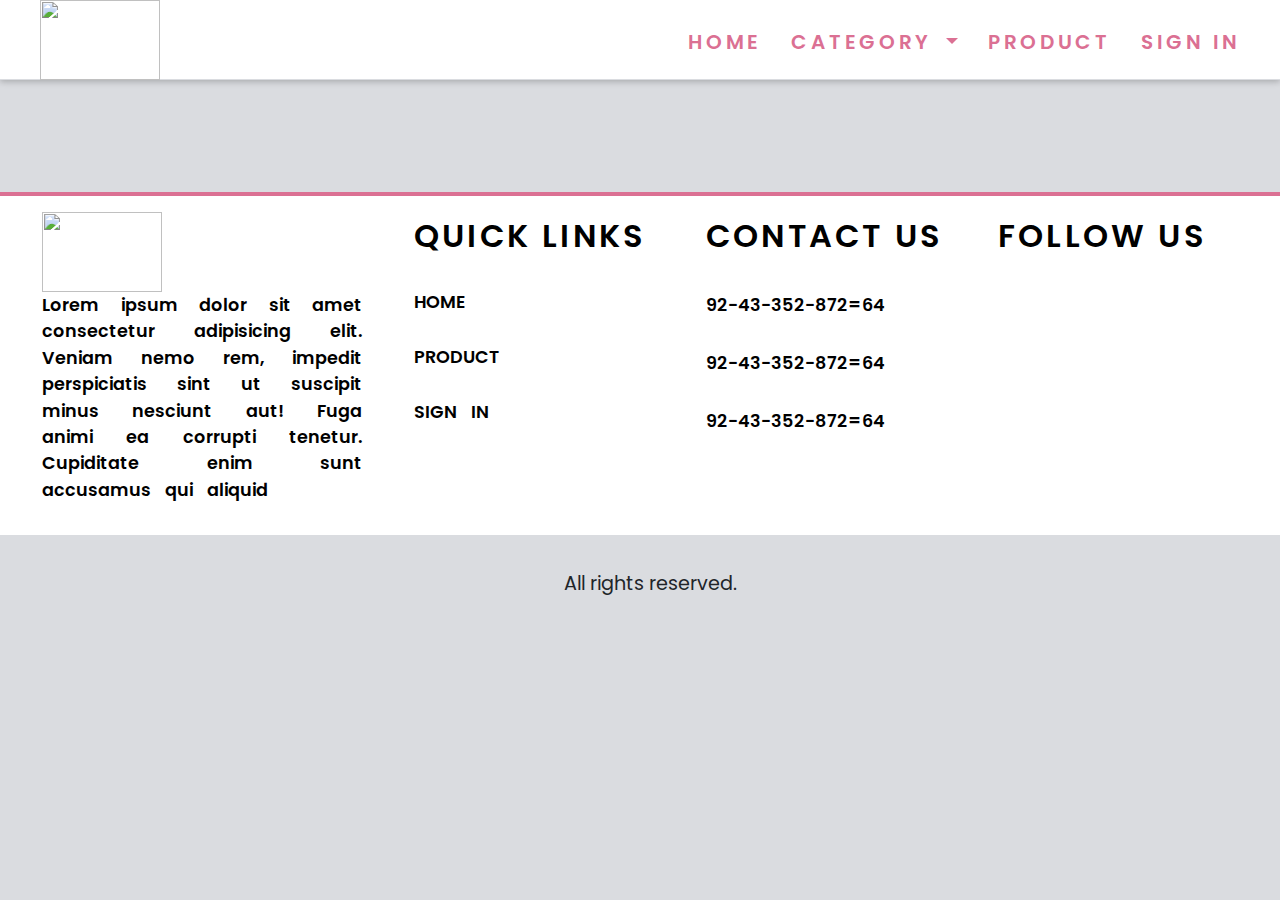
==== product/product.html @ 917769e2 "Create Product.html" ====
<!DOCTYPE html>
<html lang="en">

<head>
  <meta charset="UTF-8">
  <meta http-equiv="X-UA-Compatible" content="IE=edge">
  <meta name="viewport" content="width=device-width, initial-scale=1.0">
  <title>Document</title>
  <link rel="stylesheet" href="../bootstrap.css">
  <script src="../bootstrap.js"></script>
  <link rel="preconnect" href="https://fonts.googleapis.com">
  <link rel="preconnect" href="https://fonts.gstatic.com" crossorigin>
  <link href="https://fonts.googleapis.com/css2?family=Poppins&display=swap" rel="stylesheet">
  <script src="https://kit.fontawesome.com/83cf4209f0.js" crossorigin="anonymous"></script>
  <link rel="stylesheet" href="../style.css">
</head>

<body>

    <!---------------------- HEADER SECTION START ------------------------>
    
    <header id="header">
        <a id="header_logo" href="#"><img src="https://1000logos.net/wp-content/uploads/2020/08/ASOS-Logo.png" alt=""
            srcset=""></a>
        <div id="group">
          <ul id="navigation">
            <li><a href="../index.html">home</a></li>
            <div id="dropdown" class="dropdown">
              <span class="btn btn-secondary dropdown-toggle" href="#" role="button" data-bs-toggle="dropdown"
                aria-expanded="false">
                <span id="brand_text">category</span>
              </span>
              <ul class="dropdown-menu">
                <a class="dropdown-item" href="#">Men's Clothes</a>
                <a class="dropdown-item" href="#">Women's Clothes</a>
                <a class="dropdown-item" href="#">Jewelery</a>
                <a class="dropdown-item" href="#">Electronics</a>
              </ul>
            </div>
            <li><a href="#">product</a></li>
            <li><a href="#">sign in</a></li>
          </ul>
          <div id="icon">
            <span id="search">
              <i class="fa-sharp fa-solid fa-magnifying-glass" id="search_btn"></i>
              <i class="fa-solid fa-xmark" id="close_btn"></i>
            </span>
            <div>
              <i class="fa-solid fa-bars" id="menu"></i>
            </div>
          </div>
        </div>
        <div id="search_bar"><input placeholder="Search here . . ." type="text" name="" id=""></div>
    </header>

    <!---------------------- HEADER SECTION END ------------------------>
 
      <!----------- BODY SECTION START ---------------->

  <div id="main_body">
    <div id="heading1">
    </div>
    <div id="all_card"></div>
  </div>

  <!----------- BODY SECTION END ---------------->

   <!----------- FOOTER SECTION START ---------------->

   <div id="main_footer">
    <footer>
      <div id="footer">
        <div id="footer_logo">
          <a id="logo" href="#"><img src="https://1000logos.net/wp-content/uploads/2020/08/ASOS-Logo.png" alt=""
              srcset=""></a>
          <p id="footer_text">Lorem ipsum dolor sit amet consectetur adipisicing elit. Veniam nemo rem, impedit
            perspiciatis sint ut suscipit minus nesciunt aut! Fuga animi ea corrupti tenetur. Cupiditate enim sunt
            accusamus qui aliquid</p>
        </div>
        <div id="footer_links">
          <span id="links_heading">Quick Links</span>
          <p><a class="links" href="#">home</a></p>
          <p><a class="links" href="#">product</a></p>
          <p><a class="links" href="#">sign in</a></p>
        </div>
        <div id="footer_contact">
          <span id="contact_heading">contact us</span>
          <p class="contact">92-43-352-872=64</p>
          <p class="contact">92-43-352-872=64</p>
          <p class="contact">92-43-352-872=64</p>
        </div>
        <div id="footer_follow">
          <p id="follow_heading">follow us</p>
          <div id="footer_icon">
            <i class="fa-brands fa-facebook"></i>
            <i class="fa-brands fa-twitter"></i>
            <i class="fa-brands fa-instagram"></i>
          </div>
        </div>
      </div>
    </footer>
  
    <!----------- FOOTER SECTION START ---------------->
  
    <!----------- WORKING FOR COPY RIGHT ---------------->
  
    <div id="copy_right"><img id="image"
        src="https://encrypted-tbn0.gstatic.com/images?q=tbn:ANd9GcSREEykVviLWaNYmHcZfVw1F7XJxAlaZce-i4xcDqQ&s" alt="">
      <p id="date"></p>
      <p>All rights reserved.</p>
    </div>
  </div>
    <!----------- WORKING END FOR COPY RIGHT ---------------->

  <!----------- WORKING START FOR PRODUCT SHOW IN CART ---------------->

  <div id="main_product">
    <!-- <div id="arrow_btn"><i class="fa-regular fa-arrow-left"></i></div> -->
    <div id="product">
      <div id="product_image"><img src="https://api.lorem.space/image/watch?w=640&h=480&r=3264" alt="" srcset=""></div>
    </div>
    <div id="product_description">
      <!-- <p>description:</p> -->
      <p><span class="product_heading">description:</span><span class="product_text">"Your perfect pack for everyday use
          and walks in the forest. Stash your laptop (up to 15 inches) in the padded sleeve, your everyday"</span></p>
      <p><span class="product_heading">title:</span><span class="product_text">Fjallraven - Foldsack No. 1 Backpack,
          Fits 15 Laptops</span></p>
      <p><span class="product_heading">category:</span> <span class="product_text">jewelery</span></p>
      <p><span class="product_heading">price:</span><span class="product_text"> 29.95$</span></p>
      <div id="product_btn">
        <div id="saved_btn"><button><i class="fa-solid fa-bookmark"></i><span class="icon_text">Saved
              item</span></button></div>
        <div id="cart_btn"><button><i class="fa-solid fa-cart-shopping"></i><span class="icon_text">Add to
              cart</span></button></div>
      </div>
    </div>
  </div>

  <!----------- WORKING END FOR PRODUCT SHOW IN CART ---------------->

<script src="../jquery.js"></script>

<script></script>

<script src="product.js"></script>

</body>

</html>
---- style.css ----
*
{
    padding: 0px;
    margin: 0px;
    box-sizing: border-box;
    font-family: 'Poppins', sans-serif;
}
body
{
    background: #dadce0;
    min-height: 100vh;
    width: 100%;
    position: absolute;
}
header
{
    position: sticky;
    top: 0%;
    left: 0%;
    width: 100%;
    height: 80px;
    background: #fff;
    padding: 20px 40px;
    display: flex;
    justify-content: space-between;
    align-items: center;
    box-shadow: 0 2px 6px 0 rgb(0 0 0 / 22%), inset 0 -1px 0 0 #dadce0;
    z-index: 10;
    transition: all 0.5s ease-in-out;
}
#header_logo img
{
    height: 80px;
    width: 120px;  
}
#logo img:hover
{
    transform: scale(1.1);
    transition: all 1.5s;
}
#group
{
    display: flex;
    align-items: center;
}
header ul
{
    position: relative;
    display: flex;
    gap: 30px;
    top: 10px;
}
header ul li
{
    list-style: none;
    display: flex;
    align-items: center;
}

header ul li a
{
    position: relative;
    text-decoration: none;
    font-size: 1.25em;
    font-weight: 600;
    color: palevioletred;
    text-transform: uppercase;
    letter-spacing: 0.2em;
}
header ul li a::before
{
    content: '';
    position: absolute;
    bottom: -2px;
    width: 100%;
    height: 3px;
    background: palevioletred;
    transform: scaleX(0);
    transition: transform 0.5s ease-in-out;
    transform-origin: right;
    color: palevioletred;
}
header ul li a:hover
{
    color: palevioletred;
}
header ul li a:hover::before
{
    transform: scaleX(1);
    transform-origin: left;
    color: palevioletred;
}
header #icon
{
    position: relative;
    display: flex;
    justify-content: center;
    align-items: center;
    font-size: 1.5em;
    z-index: 10;
    cursor: pointer;
    color: palevioletred;
}
#search_btn
{
    position: relative;
    left: 30px;
    top: 2.5px;
    transition: 0.5s ease-in-out;
}
#search_btn.active
{
    left: 0;
}
#close_btn 
{
    opacity: 0;
    position: relative;
    left: 10px;
    top: 2px;
    visibility: hidden;
    scale: 0;
    transition: 0.5s;
}
#close_btn.active
{
    visibility: visible;
    opacity: 1;
    scale: 1;
    transition: 0.5s;
} 
#search_bar
{
    position: absolute;
    right: 100%;
    width: 100%;
    height: 100%;
    display: flex;
    background-color: #fff;
    align-items: center;
    padding: 0 30px;
    transition: 0.5s ease-in-out;
}
#search_bar.active
{
    right: 0%;
}
#search_bar > input
{
    width: 100%;
    border: none;
    outline: none;
    height: 50px;
    font-size: 1.5em;
    color: palevioletred;
    background-color: #fff;
    border-bottom: 2px palevioletred solid;
}
#search_bar > input::placeholder
{
    color: palevioletred;
}
#menu
{
    position: relative;
    display: none;
}
@media only screen and (max-width: 900px)  {
    #search_btn
    {
        left: 0%;
    }
    #menu
    {
        position: absolute;
        display: block;
        font-size: 1em;
        cursor: pointer;
        transform: translateX(30px);
        z-index: 10;
        bottom: 4px;
        right: 10px;
    }
    header #navigation
    {
        position: absolute;
        opacity: 0;
        display: none;
        left: 100%;
    }
    #header.show #navigation
    {
        top: 80px;
        opacity: 1;
        visibility: visible;
        left: 0px;
        display: flex;
        flex-direction: column;
        background: #fff;
        width: 100%;
        height: calc(100vh -80px);
        padding: 40px;
        border-top: 1px solid rgba(0, 0, 0, 0.5);
    }
    #menu.active
    {
        opacity: 0;
        visibility: hidden;
    }
    #header #navigation
    {
        position: absolute
    }
}
  

/* BOOTSTRAP STYLING */


#dropdown > span 
{
    background-color: #fff!important;
    color: palevioletred;
    border: none;
    font-size: 1.25em;
    font-weight: 600;
    text-transform: uppercase;
    letter-spacing: 0.2em;
}
#banner img
{
    height: 500px;
}
@media only screen and (max-width: 800px){
#banner img
    {
        height: 300px;
    }
}   
@media only screen and (max-width: 600px){
    #banner img
        {
            height: 200px;
        }
    }
#main_body
{
    /* display: flex;
    justify-content: center;*/
    position: relative;
    top: 3em; 
}    
#heading1
{
    display: flex;
    justify-content: center;
    color: palevioletred;
    text-transform: uppercase;
    font-size: 3em;
    font-weight: 600;
    letter-spacing: 0.1em;
}
@media only screen and (max-width: 400px)
{
    #heading1
    {
        font-size: 2.5em;
    }
}
#all_card
{
    display: flex;
    justify-content: center;
    position: relative;
    top: 1em;
    flex-wrap: wrap;
}
#card
{
    border: 2px solid palevioletred;
    width: 22em;
    background-color: white;
    height: 30em;
    border-radius: 0.7em;
    margin-bottom: 3em;
    margin: 1.5em;
    padding: 5px;
    box-shadow: 5px 5px 15px gray;
}
@media only screen and (max-width: 350px)
{
    #card
    {
        margin: 1em;
        margin-top: 1em;
    } 
}
#card #title
{
    height: 2.7em;
}
#card:hover
{
    opacity: 0.8;
    box-shadow: 8px 8px 25px gray;
}
#card_image
{
    width: 100%;
    height: 14em;
}
#card_image > img{
    width: 100%;
    height: 100%;
    border-top-left-radius: 0.5em;
    border-top-right-radius: 0.5em;
}
#description
{
    position: relative;
    margin: 1em;
    padding: 0.8em;
}
#description > p
{
    color: palevioletred;
    font-size: 1.2em;
    font-weight: 500;
}
#description span
{
    color: black;
    font-weight: 500;
    font-size: 1.1em;
}
footer
{
    position: relative;
    top: 7em;
    width: 100%;
    height: fit-content;
    background-color: white;
    border-top: 4px solid palevioletred;
    display: flex;
    justify-content: center;
}
#footer
{
    display: flex;
    justify-content: space-around;
    flex-wrap: wrap;
    position: relative;
    margin-bottom: 4em;
    width: 80%;
    margin-top: 3em;
}
#footer_logo
{
    width: 20em;
}
#logo img
{
    height: 80px;
    width: 120px;
}
@media only screen and (max-width: 1450px)
{
    #footer
    {
        width: 100%;
        margin: 1em;
    }
}
@media only screen and (max-width: 320px)
{
    #footer_logo
    {
        margin: 0%;
        text-align: justify;
    }
}
@media only screen and (max-width: 850px)
{
    #footer
    {
        width: 100%;
    }
    #footer_logo
    {
        margin-right: 1em;    
    }
}
@media only screen and (max-width: 750px)
{
    #footer_logo
    {
        width: 100%;
        margin: 1em;
    }
}
@media only screen and (max-width: 510px)
{
    #footer_links,#footer_contact,#footer_follow
    {
        width: 90%;
        margin: 1em;
    }
}
#footer_logo > #logo_heading ,#footer_links > #links_heading,#contact_heading,#follow_heading
{
    font-size: 2em;
    color: black;
    text-transform: uppercase;
    font-weight: 600;
    letter-spacing: 0.1em;
    cursor: pointer;

}
#footer_logo > #footer_text ,#footer_links .links,.contact
{
    color: black;
    font-size: 1.1em;
    font-weight: 600;
    word-spacing: 10px;
    text-align: justify;
}
#footer_links p, #footer_contact p
{
    margin-top: 1.8em;
}
#footer_links,#footer_contact,#footer_follow
{
    width: 15em;
}
#footer_links .links
{
    text-transform: uppercase;
    cursor: pointer;
    font-weight: 600;
    text-decoration: none;
}
#footer_links .links:hover
{
    color: palevioletred;
    transition: all 1s;
}
#footer_contact p:hover
{
    color: palevioletred;
    transition: all 1s;
}
#footer_icon > i
{
    margin-top: 1.9em;
    font-size: 2em;
}
footer i
{
    margin: 8px;
    cursor: pointer;
    color: black;
}
footer i:hover
{
    transform: scale(1.2);
    transition: all 1.5s;
    color: palevioletred
}
#copy_right
{
    height: 4em;
    background-color: #dadce0;
    position: relative;
    top: 8em;
    display: flex;
    justify-content: center;
    align-items: center;
}
#copy_right p
{
    position: relative;
    top: 0.5em;
    font-size: 1.2em;
    margin-right: 1em;
}
#image
{
    width: 1em;
    height: 1em;
    margin-right: 5px;
}


/* ---------------- WORKING END FOR HOME PAGE ------------------------ */


#main_product
{
    display: none;
    position: relative;
    margin: 6em;
    margin-left: 35em;
}
#product_image img
{
    border-radius: 1em;
    height: 35em;
    width: 50em;
}
#product_description
{
    margin-top: 1em;
    width: 50em;
}
#product_description p
{
    margin-bottom: 2em;
}
.product_heading
{
    font-size: 1.8em;
    text-transform: capitalize;
    color: palevioletred;
    letter-spacing: 0.05em;
}
.product_text
{
    font-size: 1.2em;
    text-transform: capitalize;
    word-spacing: 0.3em;
    color: black;
    margin-left: 0.8em;
}
#product_btn
{
    display: flex;
    position: relative;
    top: 3em;
    gap:12em;
    align-items: center;
}
#saved_btn > button, #cart_btn > button
{
    width: 9.5em;
    font-weight: 550;
    height: 2.5em;
    border-radius: 8px;
    border: none;
    font-size: 1.2em;
    letter-spacing: 1px;
    text-transform: uppercase;
}
#saved_btn > button
{
    background-color: black;
    color: #fff;
}
#cart_btn > button
{
    background-color: rgb(250, 223, 47);
    color: black;
}
#saved_btn > button:active, #cart_btn > button:active
{
    opacity: 0.7;
}
#saved_btn i, #cart_btn i
{
    margin-right: 6px;
}

/*                       RESPONSIVE THE SHOW PRODUCT  */

@media only screen and (max-width: 1600px) 
{
    #main_product
    {
        margin-left: 28em;
    }
}

@media only screen and (max-width: 1400px) 
{
    #main_product
    {
        margin-left: 21em;
    }
}
@media only screen and (max-width: 1200px) 
{
    #main_product
    {
        margin-left: 10em;
    }
}
@media only screen and (max-width: 1000px) 
{
    #main_product
    {
        margin: 5em;
    }
    #product_image img
    {
        width: 100%;
        height: 28em;
    }
    #product_description
    {
        width: 100%;
    }

}
@media only screen and (max-width: 700px) 
{
    #main_product
    {
        margin: 2em;
    }
    #product_image img
    {
        width: 100%;
        height: 20em;
    }
    #product_description
    {
        width: 100%;
    }
    #product_btn
    {
        gap: 8em;
    }
    #saved_btn > button, #cart_btn > button
    {
        width: 9em;
    }
}
@media only screen and (max-width: 500px)
{
    #main_product
    {
        margin: 15px;
    }
    #product_btn
    {
        gap: 2em;
        font-size: 0.8em;
    }
}
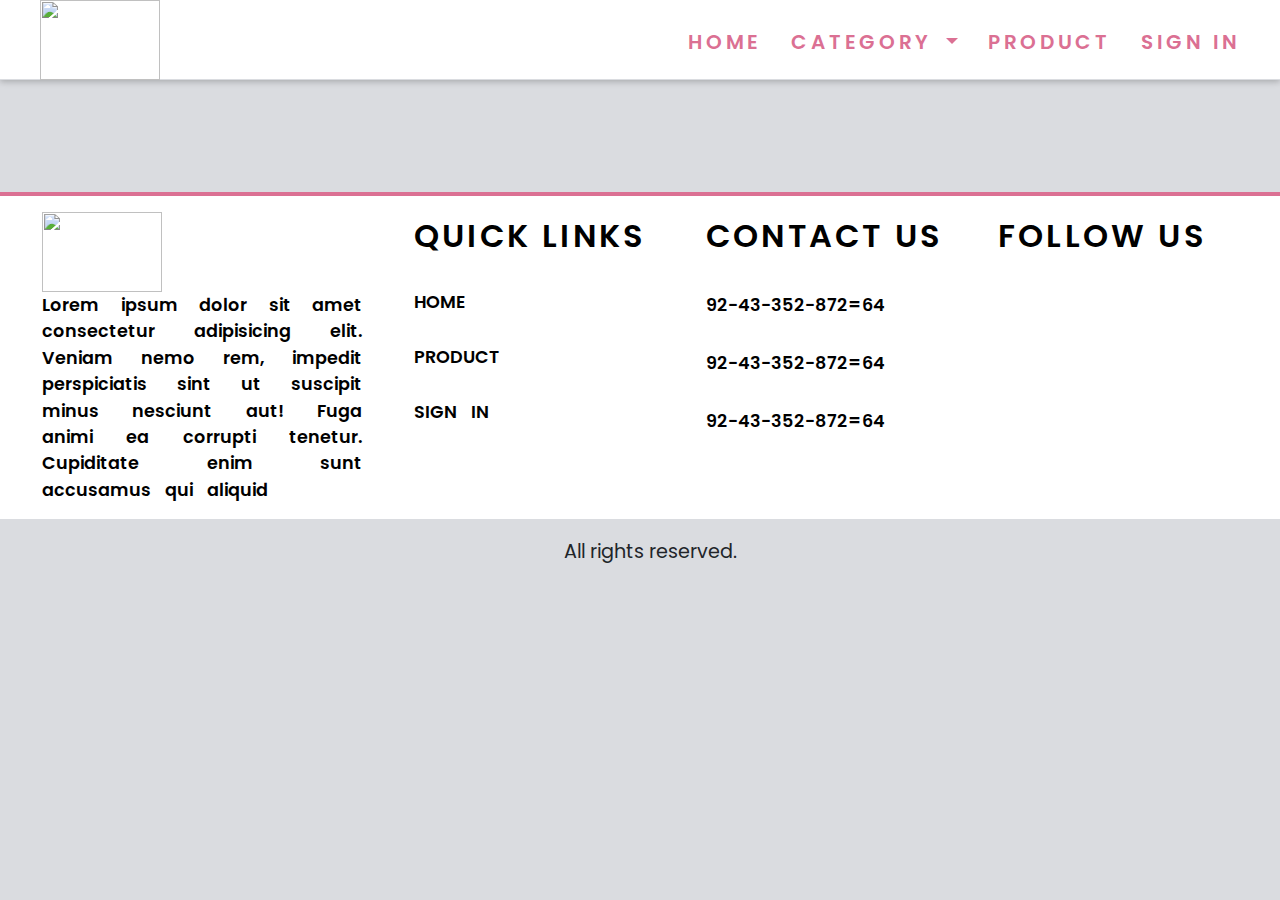
==== commit 1d8a8107: "Update Product Page" ====
--- a/product/product.html
+++ b/product/product.html
@@ -112,31 +112,6 @@
   </div>
     <!----------- WORKING END FOR COPY RIGHT ---------------->
 
-  <!----------- WORKING START FOR PRODUCT SHOW IN CART ---------------->
-
-  <div id="main_product">
-    <!-- <div id="arrow_btn"><i class="fa-regular fa-arrow-left"></i></div> -->
-    <div id="product">
-      <div id="product_image"><img src="https://api.lorem.space/image/watch?w=640&h=480&r=3264" alt="" srcset=""></div>
-    </div>
-    <div id="product_description">
-      <!-- <p>description:</p> -->
-      <p><span class="product_heading">description:</span><span class="product_text">"Your perfect pack for everyday use
-          and walks in the forest. Stash your laptop (up to 15 inches) in the padded sleeve, your everyday"</span></p>
-      <p><span class="product_heading">title:</span><span class="product_text">Fjallraven - Foldsack No. 1 Backpack,
-          Fits 15 Laptops</span></p>
-      <p><span class="product_heading">category:</span> <span class="product_text">jewelery</span></p>
-      <p><span class="product_heading">price:</span><span class="product_text"> 29.95$</span></p>
-      <div id="product_btn">
-        <div id="saved_btn"><button><i class="fa-solid fa-bookmark"></i><span class="icon_text">Saved
-              item</span></button></div>
-        <div id="cart_btn"><button><i class="fa-solid fa-cart-shopping"></i><span class="icon_text">Add to
-              cart</span></button></div>
-      </div>
-    </div>
-  </div>
-
-  <!----------- WORKING END FOR PRODUCT SHOW IN CART ---------------->
 
 <script src="../jquery.js"></script>
 
--- a/style.css
+++ b/style.css
@@ -10,7 +10,7 @@
     background: #dadce0;
     min-height: 100vh;
     width: 100%;
-    position: absolute;
+    position: relative;
 }
 header
 {
@@ -229,6 +229,7 @@
 }
 #banner img
 {
+    position: relative;
     height: 500px;
 }
 @media only screen and (max-width: 800px){
@@ -280,7 +281,7 @@
     border: 2px solid palevioletred;
     width: 22em;
     background-color: white;
-    height: 30em;
+    height: 35em;
     border-radius: 0.7em;
     margin-bottom: 3em;
     margin: 1.5em;
@@ -471,7 +472,7 @@
     height: 4em;
     background-color: #dadce0;
     position: relative;
-    top: 8em;
+    top: 6em;
     display: flex;
     justify-content: center;
     align-items: center;
@@ -494,155 +495,26 @@
 /* ---------------- WORKING END FOR HOME PAGE ------------------------ */
 
 
-#main_product
-{
-    display: none;
-    position: relative;
-    margin: 6em;
-    margin-left: 35em;
-}
-#product_image img
-{
-    border-radius: 1em;
-    height: 35em;
-    width: 50em;
-}
-#product_description
-{
-    margin-top: 1em;
-    width: 50em;
-}
-#product_description p
-{
-    margin-bottom: 2em;
-}
-.product_heading
-{
-    font-size: 1.8em;
-    text-transform: capitalize;
-    color: palevioletred;
-    letter-spacing: 0.05em;
-}
-.product_text
-{
-    font-size: 1.2em;
-    text-transform: capitalize;
-    word-spacing: 0.3em;
-    color: black;
-    margin-left: 0.8em;
-}
-#product_btn
-{
-    display: flex;
-    position: relative;
-    top: 3em;
-    gap:12em;
-    align-items: center;
-}
-#saved_btn > button, #cart_btn > button
-{
-    width: 9.5em;
-    font-weight: 550;
+#cart_btn > button
+{
+    width: 10em;
+    font-weight: 600;
     height: 2.5em;
     border-radius: 8px;
     border: none;
-    font-size: 1.2em;
+    font-size: 1.1em;
     letter-spacing: 1px;
     text-transform: uppercase;
 }
-#saved_btn > button
-{
-    background-color: black;
-    color: #fff;
-}
 #cart_btn > button
 {
-    background-color: rgb(250, 223, 47);
-    color: black;
-}
-#saved_btn > button:active, #cart_btn > button:active
+    background-color: palevioletred;
+}
+#cart_btn > button:active
 {
     opacity: 0.7;
 }
-#saved_btn i, #cart_btn i
+#cart_btn i
 {
     margin-right: 6px;
 }
-
-/*                       RESPONSIVE THE SHOW PRODUCT  */
-
-@media only screen and (max-width: 1600px) 
-{
-    #main_product
-    {
-        margin-left: 28em;
-    }
-}
-
-@media only screen and (max-width: 1400px) 
-{
-    #main_product
-    {
-        margin-left: 21em;
-    }
-}
-@media only screen and (max-width: 1200px) 
-{
-    #main_product
-    {
-        margin-left: 10em;
-    }
-}
-@media only screen and (max-width: 1000px) 
-{
-    #main_product
-    {
-        margin: 5em;
-    }
-    #product_image img
-    {
-        width: 100%;
-        height: 28em;
-    }
-    #product_description
-    {
-        width: 100%;
-    }
-
-}
-@media only screen and (max-width: 700px) 
-{
-    #main_product
-    {
-        margin: 2em;
-    }
-    #product_image img
-    {
-        width: 100%;
-        height: 20em;
-    }
-    #product_description
-    {
-        width: 100%;
-    }
-    #product_btn
-    {
-        gap: 8em;
-    }
-    #saved_btn > button, #cart_btn > button
-    {
-        width: 9em;
-    }
-}
-@media only screen and (max-width: 500px)
-{
-    #main_product
-    {
-        margin: 15px;
-    }
-    #product_btn
-    {
-        gap: 2em;
-        font-size: 0.8em;
-    }
-}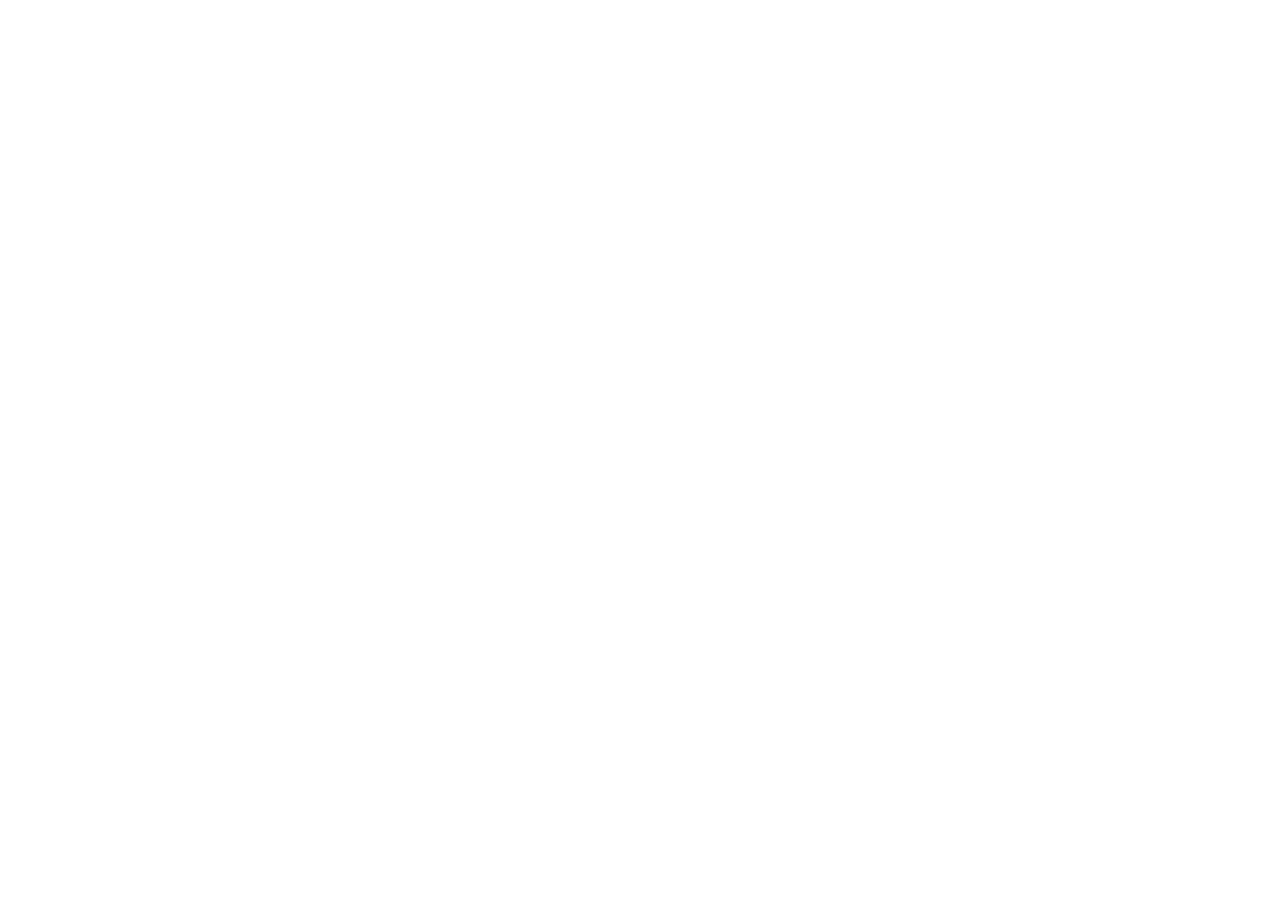
==== commit 45c9f202: "Update Product Page" ====
--- a/product/product.html
+++ b/product/product.html
@@ -13,111 +13,131 @@
   <link href="https://fonts.googleapis.com/css2?family=Poppins&display=swap" rel="stylesheet">
   <script src="https://kit.fontawesome.com/83cf4209f0.js" crossorigin="anonymous"></script>
   <link rel="stylesheet" href="../style.css">
+  <script src="https://unpkg.com/sweetalert/dist/sweetalert.min.js"></script>
 </head>
 
 <body>
 
-    <!---------------------- HEADER SECTION START ------------------------>
-    
+  <!---------------------- HEADER SECTION START ------------------------>
+  <div id="html">
     <header id="header">
-        <a id="header_logo" href="#"><img src="https://1000logos.net/wp-content/uploads/2020/08/ASOS-Logo.png" alt=""
-            srcset=""></a>
-        <div id="group">
-          <ul id="navigation">
-            <li><a href="../index.html">home</a></li>
-            <div id="dropdown" class="dropdown">
-              <span class="btn btn-secondary dropdown-toggle" href="#" role="button" data-bs-toggle="dropdown"
-                aria-expanded="false">
-                <span id="brand_text">category</span>
-              </span>
-              <ul class="dropdown-menu">
-                <a class="dropdown-item" href="#">Men's Clothes</a>
-                <a class="dropdown-item" href="#">Women's Clothes</a>
-                <a class="dropdown-item" href="#">Jewelery</a>
-                <a class="dropdown-item" href="#">Electronics</a>
-              </ul>
-            </div>
-            <li><a href="#">product</a></li>
-            <li><a href="#">sign in</a></li>
-          </ul>
-          <div id="icon">
-            <span id="search">
-              <i class="fa-sharp fa-solid fa-magnifying-glass" id="search_btn"></i>
-              <i class="fa-solid fa-xmark" id="close_btn"></i>
+      <a id="header_logo" href="#"><img src="https://1000logos.net/wp-content/uploads/2020/08/ASOS-Logo.png" alt=""
+          srcset=""></a>
+      <div id="group">
+        <ul id="navigation">
+          <li><a href="../index.html">home</a></li>
+          <div id="dropdown" class="dropdown">
+            <span class="btn btn-secondary dropdown-toggle" href="#" role="button" data-bs-toggle="dropdown"
+              aria-expanded="false">
+              <span id="brand_text">category</span>
             </span>
-            <div>
-              <i class="fa-solid fa-bars" id="menu"></i>
+            <ul class="dropdown-menu">
+              <a class="dropdown-item" href="#">Men's Clothes</a>
+              <a class="dropdown-item" href="#">Women's Clothes</a>
+              <a class="dropdown-item" href="#">Jewelery</a>
+              <a class="dropdown-item" href="#">Electronics</a>
+            </ul>
+          </div>
+          <li><a href="#">product</a></li>
+        </ul>
+        <div id="icon">
+          <span id="search">
+            <i class="fa-sharp fa-solid fa-magnifying-glass" id="search_btn"></i>
+            <i class="fa-solid fa-xmark" id="close_btn"></i>
+          </span>
+          <div>
+            <i class="fa-solid fa-bars" id="menu"></i>
+          </div>
+        </div>
+      </div>
+      <div id="search_bar"><input placeholder="Search here . . ." type="text" name="" id=""></div>
+    </header>
+
+    <!---------------------- HEADER SECTION END ------------------------>
+
+    <!----------- BODY SECTION START ---------------->
+
+    <div id="main_body">
+      <div id="heading1">
+      </div>
+      <div id="all_card"></div>
+    </div>
+
+    <!----------- BODY SECTION END ---------------->
+
+    <!----------- FOOTER SECTION START ---------------->
+
+    <div id="main_footer">
+      <footer>
+        <div id="footer">
+          <div id="footer_logo">
+            <a id="logo" href="#"><img src="https://1000logos.net/wp-content/uploads/2020/08/ASOS-Logo.png" alt=""
+                srcset=""></a>
+            <p id="footer_text">Lorem ipsum dolor sit amet consectetur adipisicing elit. Veniam nemo rem, impedit
+              perspiciatis sint ut suscipit minus nesciunt aut! Fuga animi ea corrupti tenetur. Cupiditate enim sunt
+              accusamus qui aliquid</p>
+          </div>
+          <div id="footer_links">
+            <span id="links_heading">Quick Links</span>
+            <p><a class="links" href="#">home</a></p>
+            <p><a class="links" href="#">product</a></p>
+            <p><a class="links" href="#">sign in</a></p>
+          </div>
+          <div id="footer_contact">
+            <span id="contact_heading">contact us</span>
+            <p class="contact">92-43-352-872=64</p>
+            <p class="contact">92-43-352-872=64</p>
+            <p class="contact">92-43-352-872=64</p>
+          </div>
+          <div id="footer_follow">
+            <p id="follow_heading">follow us</p>
+            <div id="footer_icon">
+              <i class="fa-brands fa-facebook"></i>
+              <i class="fa-brands fa-twitter"></i>
+              <i class="fa-brands fa-instagram"></i>
             </div>
           </div>
         </div>
-        <div id="search_bar"><input placeholder="Search here . . ." type="text" name="" id=""></div>
-    </header>
+      </footer>
 
-    <!---------------------- HEADER SECTION END ------------------------>
- 
-      <!----------- BODY SECTION START ---------------->
+      <!----------- FOOTER SECTION START ---------------->
 
-  <div id="main_body">
-    <div id="heading1">
+      <!----------- WORKING FOR COPY RIGHT ---------------->
+
+      <div id="copy_right"><img id="image"
+          src="https://encrypted-tbn0.gstatic.com/images?q=tbn:ANd9GcSREEykVviLWaNYmHcZfVw1F7XJxAlaZce-i4xcDqQ&s"
+          alt="">
+        <p id="date"></p>
+        <p>All rights reserved.</p>
+      </div>
     </div>
-    <div id="all_card"></div>
+    <!----------- WORKING END FOR COPY RIGHT ---------------->
   </div>
 
-  <!----------- BODY SECTION END ---------------->
 
-   <!----------- FOOTER SECTION START ---------------->
-
-   <div id="main_footer">
-    <footer>
-      <div id="footer">
-        <div id="footer_logo">
-          <a id="logo" href="#"><img src="https://1000logos.net/wp-content/uploads/2020/08/ASOS-Logo.png" alt=""
-              srcset=""></a>
-          <p id="footer_text">Lorem ipsum dolor sit amet consectetur adipisicing elit. Veniam nemo rem, impedit
-            perspiciatis sint ut suscipit minus nesciunt aut! Fuga animi ea corrupti tenetur. Cupiditate enim sunt
-            accusamus qui aliquid</p>
-        </div>
-        <div id="footer_links">
-          <span id="links_heading">Quick Links</span>
-          <p><a class="links" href="#">home</a></p>
-          <p><a class="links" href="#">product</a></p>
-          <p><a class="links" href="#">sign in</a></p>
-        </div>
-        <div id="footer_contact">
-          <span id="contact_heading">contact us</span>
-          <p class="contact">92-43-352-872=64</p>
-          <p class="contact">92-43-352-872=64</p>
-          <p class="contact">92-43-352-872=64</p>
-        </div>
-        <div id="footer_follow">
-          <p id="follow_heading">follow us</p>
-          <div id="footer_icon">
-            <i class="fa-brands fa-facebook"></i>
-            <i class="fa-brands fa-twitter"></i>
-            <i class="fa-brands fa-instagram"></i>
-          </div>
-        </div>
+  <div id="buy_modal">
+    <div id="modal_div">
+      <div id="cancel_icon"><i class="fa-solid fa-xmark fa-xl"></i></div>
+      <div id="modal_item">
+        <input placeholder="Enter your name" type="text" name="" id="">
+        <input placeholder="Enter your email" type="email" name="" id="">
       </div>
-    </footer>
-  
-    <!----------- FOOTER SECTION START ---------------->
-  
-    <!----------- WORKING FOR COPY RIGHT ---------------->
-  
-    <div id="copy_right"><img id="image"
-        src="https://encrypted-tbn0.gstatic.com/images?q=tbn:ANd9GcSREEykVviLWaNYmHcZfVw1F7XJxAlaZce-i4xcDqQ&s" alt="">
-      <p id="date"></p>
-      <p>All rights reserved.</p>
+      <div onclick="buyDone()" id="buy_btn">
+        <button type="submit">BUY</button>
+      </div>
     </div>
   </div>
-    <!----------- WORKING END FOR COPY RIGHT ---------------->
+  
 
+  <div id="loader">
+    <div id="loader_icon"><img src="https://flevix.com/wp-content/uploads/2019/07/Spin-Preloader-1.gif" alt=""></div>
+  </div>
 
-<script src="../jquery.js"></script>
+  <script src="../jquery.js"></script>
 
-<script></script>
+  <script></script>
 
-<script src="product.js"></script>
+  <script src="product.js"></script>
 
 </body>
 
--- a/style.css
+++ b/style.css
@@ -1,19 +1,22 @@
-*
-{
+* {
     padding: 0px;
     margin: 0px;
     box-sizing: border-box;
     font-family: 'Poppins', sans-serif;
 }
-body
-{
+
+body {
     background: #dadce0;
     min-height: 100vh;
     width: 100%;
-    position: relative;
-}
-header
-{
+}
+
+#html {
+    position: absolute;
+    z-index: 0;
+}
+
+header {
     position: sticky;
     top: 0%;
     left: 0%;
@@ -28,37 +31,36 @@
     z-index: 10;
     transition: all 0.5s ease-in-out;
 }
-#header_logo img
-{
+
+#header_logo img {
     height: 80px;
-    width: 120px;  
-}
-#logo img:hover
-{
+    width: 120px;
+}
+
+#logo img:hover {
     transform: scale(1.1);
     transition: all 1.5s;
 }
-#group
-{
-    display: flex;
-    align-items: center;
-}
-header ul
-{
+
+#group {
+    display: flex;
+    align-items: center;
+}
+
+header ul {
     position: relative;
     display: flex;
     gap: 30px;
     top: 10px;
 }
-header ul li
-{
+
+header ul li {
     list-style: none;
     display: flex;
     align-items: center;
 }
 
-header ul li a
-{
+header ul li a {
     position: relative;
     text-decoration: none;
     font-size: 1.25em;
@@ -67,8 +69,8 @@
     text-transform: uppercase;
     letter-spacing: 0.2em;
 }
-header ul li a::before
-{
+
+header ul li a::before {
     content: '';
     position: absolute;
     bottom: -2px;
@@ -80,18 +82,18 @@
     transform-origin: right;
     color: palevioletred;
 }
-header ul li a:hover
-{
-    color: palevioletred;
-}
-header ul li a:hover::before
-{
+
+header ul li a:hover {
+    color: palevioletred;
+}
+
+header ul li a:hover::before {
     transform: scaleX(1);
     transform-origin: left;
     color: palevioletred;
 }
-header #icon
-{
+
+header #icon {
     position: relative;
     display: flex;
     justify-content: center;
@@ -101,19 +103,19 @@
     cursor: pointer;
     color: palevioletred;
 }
-#search_btn
-{
+
+#search_btn {
     position: relative;
     left: 30px;
     top: 2.5px;
     transition: 0.5s ease-in-out;
 }
-#search_btn.active
-{
+
+#search_btn.active {
     left: 0;
 }
-#close_btn 
-{
+
+#close_btn {
     opacity: 0;
     position: relative;
     left: 10px;
@@ -122,15 +124,15 @@
     scale: 0;
     transition: 0.5s;
 }
-#close_btn.active
-{
+
+#close_btn.active {
     visibility: visible;
     opacity: 1;
     scale: 1;
     transition: 0.5s;
-} 
-#search_bar
-{
+}
+
+#search_bar {
     position: absolute;
     right: 100%;
     width: 100%;
@@ -141,12 +143,12 @@
     padding: 0 30px;
     transition: 0.5s ease-in-out;
 }
-#search_bar.active
-{
+
+#search_bar.active {
     right: 0%;
 }
-#search_bar > input
-{
+
+#search_bar>input {
     width: 100%;
     border: none;
     outline: none;
@@ -156,22 +158,22 @@
     background-color: #fff;
     border-bottom: 2px palevioletred solid;
 }
-#search_bar > input::placeholder
-{
-    color: palevioletred;
-}
-#menu
-{
+
+#search_bar>input::placeholder {
+    color: palevioletred;
+}
+
+#menu {
     position: relative;
     display: none;
 }
-@media only screen and (max-width: 900px)  {
-    #search_btn
-    {
+
+@media only screen and (max-width: 900px) {
+    #search_btn {
         left: 0%;
     }
-    #menu
-    {
+
+    #menu {
         position: absolute;
         display: block;
         font-size: 1em;
@@ -181,15 +183,15 @@
         bottom: 4px;
         right: 10px;
     }
-    header #navigation
-    {
+
+    header #navigation {
         position: absolute;
         opacity: 0;
         display: none;
         left: 100%;
     }
-    #header.show #navigation
-    {
+
+    #header.show #navigation {
         top: 80px;
         opacity: 1;
         visibility: visible;
@@ -202,24 +204,23 @@
         padding: 40px;
         border-top: 1px solid rgba(0, 0, 0, 0.5);
     }
-    #menu.active
-    {
+
+    #menu.active {
         opacity: 0;
         visibility: hidden;
     }
-    #header #navigation
-    {
+
+    #header #navigation {
         position: absolute
     }
 }
-  
+
 
 /* BOOTSTRAP STYLING */
 
 
-#dropdown > span 
-{
-    background-color: #fff!important;
+#dropdown>span {
+    background-color: #fff !important;
     color: palevioletred;
     border: none;
     font-size: 1.25em;
@@ -227,32 +228,32 @@
     text-transform: uppercase;
     letter-spacing: 0.2em;
 }
-#banner img
-{
+
+#banner img {
     position: relative;
     height: 500px;
 }
-@media only screen and (max-width: 800px){
-#banner img
-    {
+
+@media only screen and (max-width: 800px) {
+    #banner img {
         height: 300px;
     }
-}   
-@media only screen and (max-width: 600px){
-    #banner img
-        {
-            height: 200px;
-        }
-    }
-#main_body
-{
+}
+
+@media only screen and (max-width: 600px) {
+    #banner img {
+        height: 200px;
+    }
+}
+
+#main_body {
     /* display: flex;
     justify-content: center;*/
     position: relative;
-    top: 3em; 
-}    
-#heading1
-{
+    top: 3em;
+}
+
+#heading1 {
     display: flex;
     justify-content: center;
     color: palevioletred;
@@ -261,23 +262,22 @@
     font-weight: 600;
     letter-spacing: 0.1em;
 }
-@media only screen and (max-width: 400px)
-{
-    #heading1
-    {
+
+@media only screen and (max-width: 400px) {
+    #heading1 {
         font-size: 2.5em;
     }
 }
-#all_card
-{
+
+#all_card {
     display: flex;
     justify-content: center;
     position: relative;
     top: 1em;
     flex-wrap: wrap;
 }
-#card
-{
+
+#card {
     border: 2px solid palevioletred;
     width: 22em;
     background-color: white;
@@ -288,54 +288,54 @@
     padding: 5px;
     box-shadow: 5px 5px 15px gray;
 }
-@media only screen and (max-width: 350px)
-{
-    #card
-    {
+
+@media only screen and (max-width: 350px) {
+    #card {
         margin: 1em;
         margin-top: 1em;
-    } 
-}
-#card #title
-{
+    }
+}
+
+#card #title {
     height: 2.7em;
 }
-#card:hover
-{
+
+#card:hover {
     opacity: 0.8;
     box-shadow: 8px 8px 25px gray;
 }
-#card_image
-{
+
+#card_image {
     width: 100%;
     height: 14em;
 }
-#card_image > img{
+
+#card_image>img {
     width: 100%;
     height: 100%;
     border-top-left-radius: 0.5em;
     border-top-right-radius: 0.5em;
 }
-#description
-{
+
+#description {
     position: relative;
     margin: 1em;
     padding: 0.8em;
 }
-#description > p
-{
+
+#description>p {
     color: palevioletred;
     font-size: 1.2em;
     font-weight: 500;
 }
-#description span
-{
+
+#description span {
     color: black;
     font-weight: 500;
     font-size: 1.1em;
 }
-footer
-{
+
+footer {
     position: relative;
     top: 7em;
     width: 100%;
@@ -345,8 +345,8 @@
     display: flex;
     justify-content: center;
 }
-#footer
-{
+
+#footer {
     display: flex;
     justify-content: space-around;
     flex-wrap: wrap;
@@ -355,60 +355,61 @@
     width: 80%;
     margin-top: 3em;
 }
-#footer_logo
-{
+
+#footer_logo {
     width: 20em;
 }
-#logo img
-{
+
+#logo img {
     height: 80px;
     width: 120px;
 }
-@media only screen and (max-width: 1450px)
-{
-    #footer
-    {
+
+@media only screen and (max-width: 1450px) {
+    #footer {
         width: 100%;
         margin: 1em;
     }
 }
-@media only screen and (max-width: 320px)
-{
-    #footer_logo
-    {
+
+@media only screen and (max-width: 320px) {
+    #footer_logo {
         margin: 0%;
         text-align: justify;
     }
 }
-@media only screen and (max-width: 850px)
-{
-    #footer
-    {
+
+@media only screen and (max-width: 850px) {
+    #footer {
         width: 100%;
     }
-    #footer_logo
-    {
-        margin-right: 1em;    
-    }
-}
-@media only screen and (max-width: 750px)
-{
-    #footer_logo
-    {
+
+    #footer_logo {
+        margin-right: 1em;
+    }
+}
+
+@media only screen and (max-width: 750px) {
+    #footer_logo {
         width: 100%;
         margin: 1em;
     }
 }
-@media only screen and (max-width: 510px)
-{
-    #footer_links,#footer_contact,#footer_follow
-    {
+
+@media only screen and (max-width: 510px) {
+
+    #footer_links,
+    #footer_contact,
+    #footer_follow {
         width: 90%;
         margin: 1em;
     }
 }
-#footer_logo > #logo_heading ,#footer_links > #links_heading,#contact_heading,#follow_heading
-{
+
+#footer_logo>#logo_heading,
+#footer_links>#links_heading,
+#contact_heading,
+#follow_heading {
     font-size: 2em;
     color: black;
     text-transform: uppercase;
@@ -417,58 +418,63 @@
     cursor: pointer;
 
 }
-#footer_logo > #footer_text ,#footer_links .links,.contact
-{
+
+#footer_logo>#footer_text,
+#footer_links .links,
+.contact {
     color: black;
     font-size: 1.1em;
     font-weight: 600;
     word-spacing: 10px;
     text-align: justify;
 }
-#footer_links p, #footer_contact p
-{
+
+#footer_links p,
+#footer_contact p {
     margin-top: 1.8em;
 }
-#footer_links,#footer_contact,#footer_follow
-{
+
+#footer_links,
+#footer_contact,
+#footer_follow {
     width: 15em;
 }
-#footer_links .links
-{
+
+#footer_links .links {
     text-transform: uppercase;
     cursor: pointer;
     font-weight: 600;
     text-decoration: none;
 }
-#footer_links .links:hover
-{
+
+#footer_links .links:hover {
     color: palevioletred;
     transition: all 1s;
 }
-#footer_contact p:hover
-{
+
+#footer_contact p:hover {
     color: palevioletred;
     transition: all 1s;
 }
-#footer_icon > i
-{
+
+#footer_icon>i {
     margin-top: 1.9em;
     font-size: 2em;
 }
-footer i
-{
+
+footer i {
     margin: 8px;
     cursor: pointer;
     color: black;
 }
-footer i:hover
-{
+
+footer i:hover {
     transform: scale(1.2);
     transition: all 1.5s;
     color: palevioletred
 }
-#copy_right
-{
+
+#copy_right {
     height: 4em;
     background-color: #dadce0;
     position: relative;
@@ -477,15 +483,15 @@
     justify-content: center;
     align-items: center;
 }
-#copy_right p
-{
+
+#copy_right p {
     position: relative;
     top: 0.5em;
     font-size: 1.2em;
     margin-right: 1em;
 }
-#image
-{
+
+#image {
     width: 1em;
     height: 1em;
     margin-right: 5px;
@@ -495,8 +501,7 @@
 /* ---------------- WORKING END FOR HOME PAGE ------------------------ */
 
 
-#cart_btn > button
-{
+#cart_btn>button {
     width: 10em;
     font-weight: 600;
     height: 2.5em;
@@ -506,15 +511,123 @@
     letter-spacing: 1px;
     text-transform: uppercase;
 }
-#cart_btn > button
+
+#cart_btn>button {
+    background-color: palevioletred;
+}
+
+#cart_btn>button:active {
+    opacity: 0.7;
+}
+
+#cart_btn i {
+    margin-right: 6px;
+}
+
+#buy_modal {
+    position: fixed;
+    /* top: 25%; */
+    /* left: 40%; */
+    z-index: 10;
+    display: flex;
+    justify-content: center;
+    align-items: center;
+    width: 100%;
+    height: 100vh;
+    transform: scale(0);
+    margin: 4px;
+}
+
+#buy_modal.show {
+    transform: scale(1);
+    transition: all 0.3s ease-in-out;
+}
+
+#modal_div {
+    background-color: palevioletred;
+    width: 30em;
+    height: 25em;
+    border-radius: 10px;
+    box-shadow: rgba(0, 0, 0, 0.35) 0px 5px 15px;
+}
+
+#cancel_icon {
+    display: flex;
+    position: relative;
+    flex-direction: row-reverse;
+    top: 1.5em;
+    right: 0.8em;
+    color: #fff;
+}
+
+#modal_item {
+    position: relative;
+    top: 5em;
+    /* left: 2em; */
+    display: flex;
+    justify-content: center;
+    width: 100%;
+    flex-wrap: wrap;
+}
+
+#modal_item input {
+    border: none;
+    outline: none;
+    margin: 1em;
+    height: 2.5em;
+    width: 70%;
+    background-color: transparent;
+    border-bottom: 2px solid #dadce0;
+    padding: 6px;
+}
+
+#modal_item [type] {
+    color: #fff;
+    font-size: 1.3em;
+}
+
+#modal_item input::placeholder {
+    color: white;
+}
+
+#modal_item input:focus {
+    transform: scaleX(1.1);
+    transition: all 0.3s ease-in-out;
+}
+
+#buy_btn {
+    display: flex;
+    justify-content: center;
+    position: relative;
+    top: 8em;
+}
+
+#buy_btn button {
+    width: 4em;
+    height: 2em;
+    color: palevioletred;
+    font-size: 1.3em;
+    font-weight: 600;
+    border: none;
+    border-radius: 4px;
+}
+
+#buy_btn button:active {
+    opacity: 0.8;
+}
+
+#loader_icon 
 {
-    background-color: palevioletred;
-}
-#cart_btn > button:active
+    width: 100%;
+    position: relative;
+    z-index: 10;
+    height: 100vh;
+    background-color: #fff;
+    align-items: center;
+    display: flex;
+    justify-content: center;
+}
+#loader_icon img
 {
-    opacity: 0.7;
-}
-#cart_btn i
-{
-    margin-right: 6px;
-}
+    width: 20%;
+}